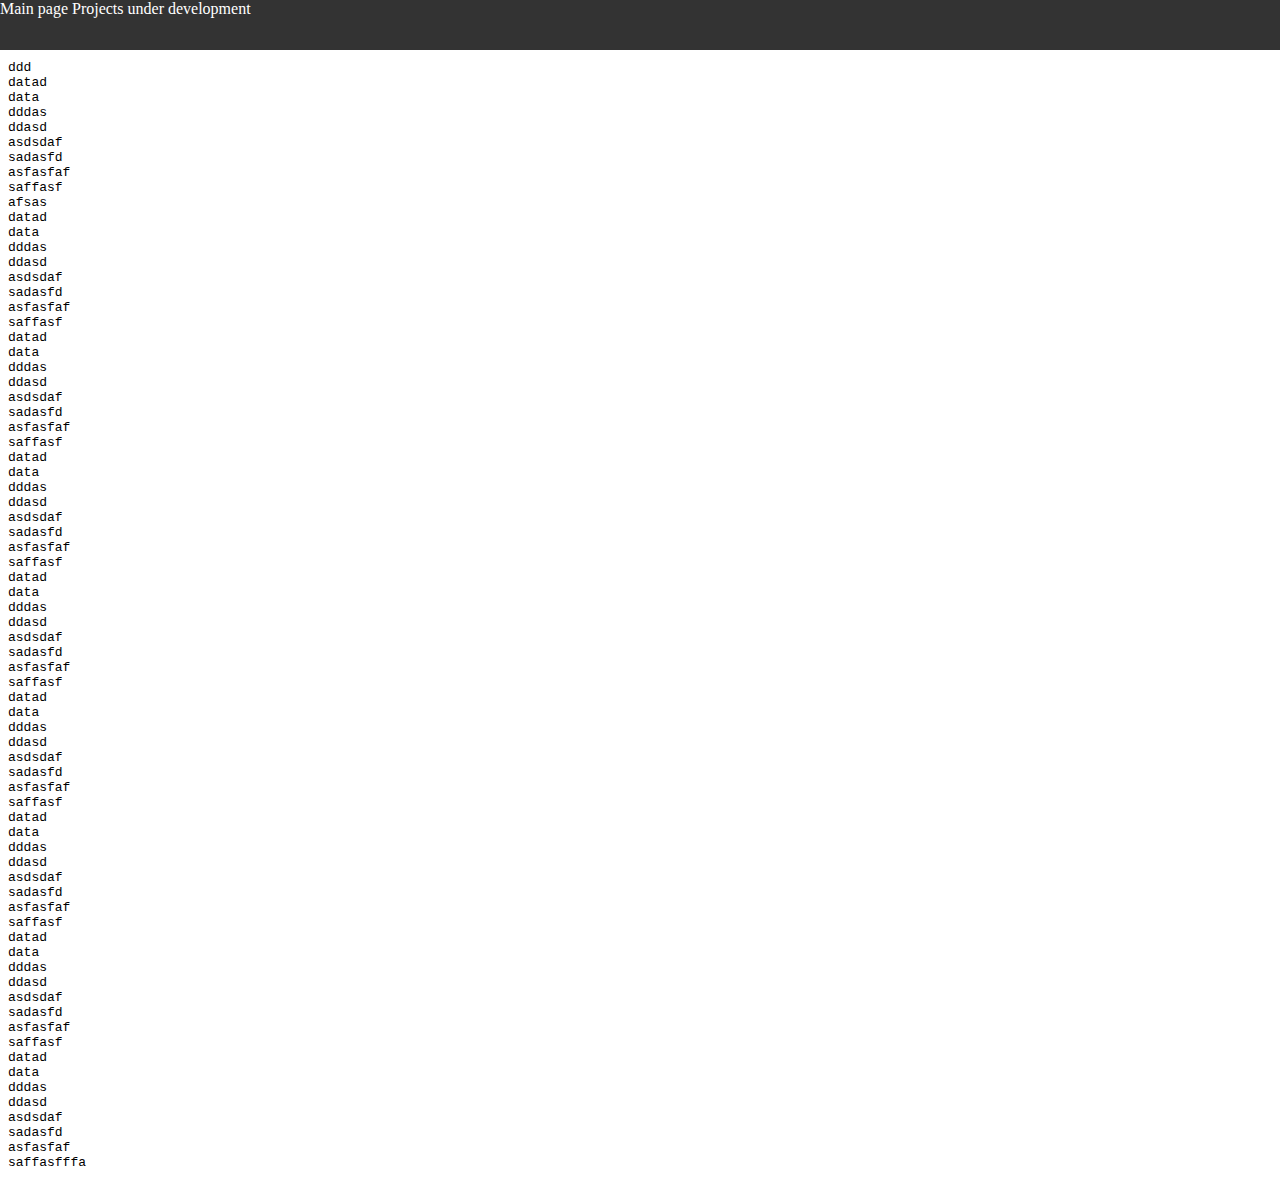
==== sziklakert.html @ 4b2d0f60 "Made changes." ====
<!doctype html>
<html>
	<head>
		<link rel="stylesheet" href="MainPage.css">
		<script type="text/javascript" src="jquery.js"></script>
		<script type="text/javascript" src="PlayerMovementController.js"></script>
	</head>

	<body>
		<div class="topnav">
			<a href="sziklakert.html" class="button">Main page</a></button>
			<a href="sziklakert/UnderDevelopment.html" class="button">Projects under development</a></button>
		</div>
		
		
		<p><pre>
ddd
datad
data
dddas
ddasd
asdsdaf
sadasfd
asfasfaf
saffasf
afsas
datad
data
dddas
ddasd
asdsdaf
sadasfd
asfasfaf
saffasf
datad
data
dddas
ddasd
asdsdaf
sadasfd
asfasfaf
saffasf
datad
data
dddas
ddasd
asdsdaf
sadasfd
asfasfaf
saffasf
datad
data
dddas
ddasd
asdsdaf
sadasfd
asfasfaf
saffasf
datad
data
dddas
ddasd
asdsdaf
sadasfd
asfasfaf
saffasf
datad
data
dddas
ddasd
asdsdaf
sadasfd
asfasfaf
saffasf
datad
data
dddas
ddasd
asdsdaf
sadasfd
asfasfaf
saffasf
datad
data
dddas
ddasd
asdsdaf
sadasfd
asfasfaf
saffasfffa</pre></p>
	</body>
</html>
---- MainPage.css ----
body{
	margin-top:60px;
}

.topnav{
	position:fixed;
	left:0px;
	top:0px;
	height:50px;
	width:100%;
	background-color:#333333;
	overflow:hidden;
}

.button:link {
    color: white; 
    background-color: transparent; 
    text-decoration: none;
}

.button:visited {
    color: white;
    background-color: transparent;
    text-decoration: none;
}

.button:hover {
    color: white;
    background-color: transparent;
    text-decoration: none;
}

.button:active {
    color: white;
    background-color: transparent;
    text-decoration: none;
}
}
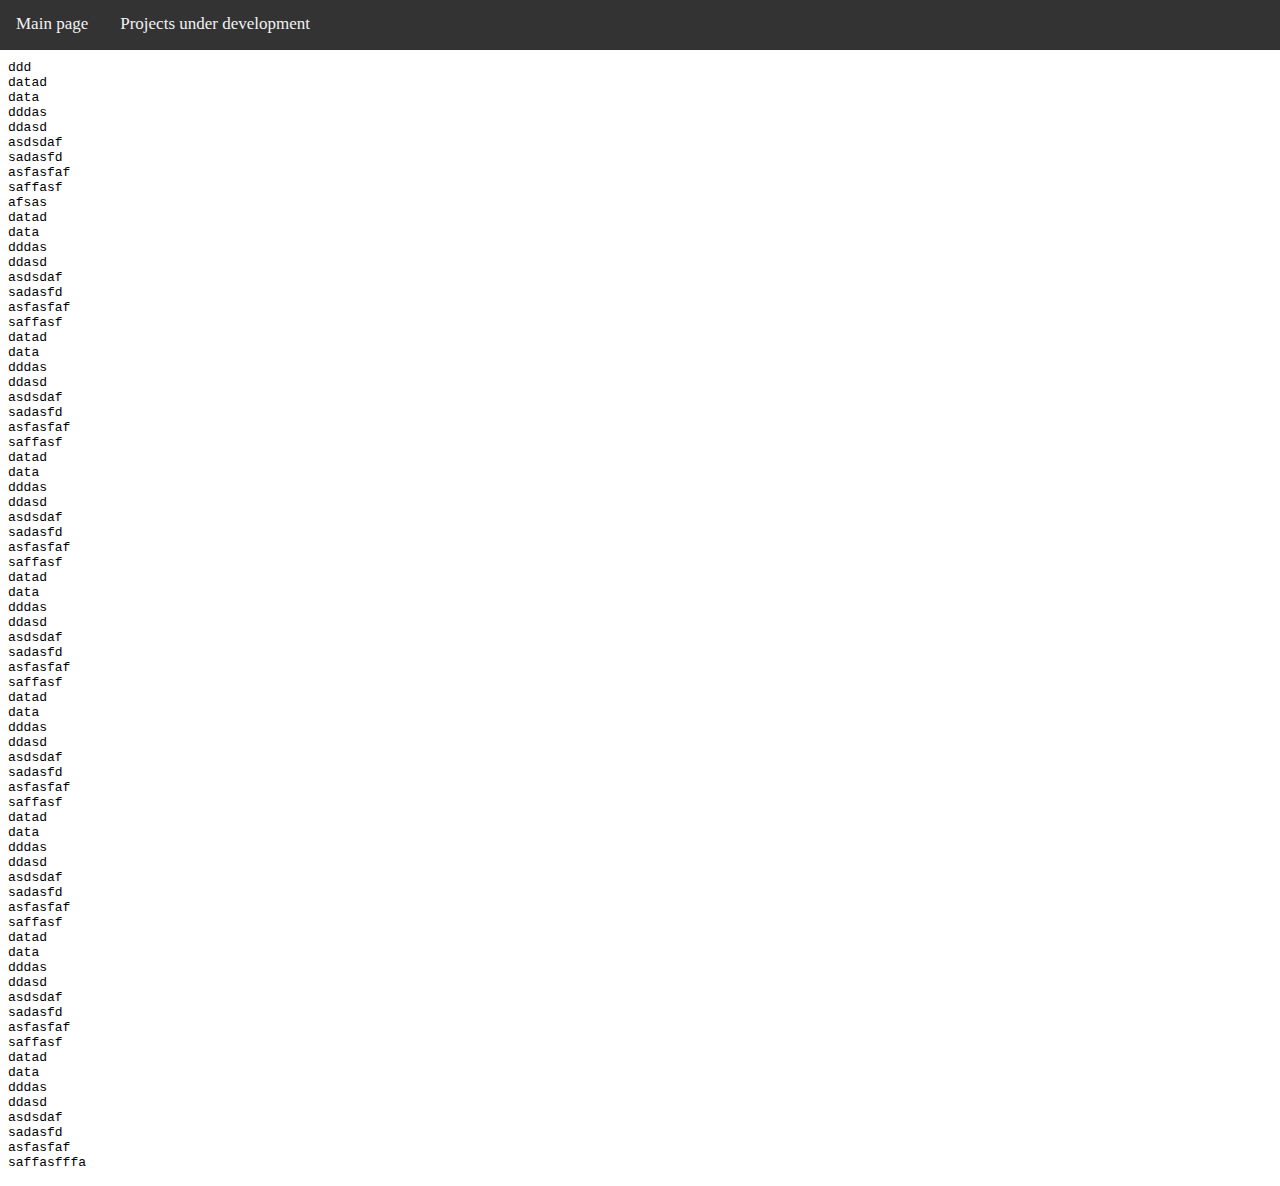
==== commit f5fe0d59: "changes" ====
--- a/sziklakert.html
+++ b/sziklakert.html
@@ -8,8 +8,8 @@
 
 	<body>
 		<div class="topnav">
-			<a href="sziklakert.html" class="button">Main page</a></button>
-			<a href="sziklakert/UnderDevelopment.html" class="button">Projects under development</a></button>
+			<a href="sziklakert.html" class="button">Main page</a>
+			<a href="sziklakert/UnderDevelopment.html" class="button">Projects under development</a>
 		</div>
 		
 		
--- a/MainPage.css
+++ b/MainPage.css
@@ -10,12 +10,17 @@
 	width:100%;
 	background-color:#333333;
 	overflow:hidden;
+	
 }
 
-.button:link {
-    color: white; 
-    background-color: transparent; 
+.topnav .button:link {
+    float: left;
+    display: block;
+    color: #f2f2f2;
+    text-align: center;
+    padding: 14px 16px;
     text-decoration: none;
+    font-size: 17px;
 }
 
 .button:visited {
@@ -35,5 +40,6 @@
     background-color: transparent;
     text-decoration: none;
 }
-}
 
+
+
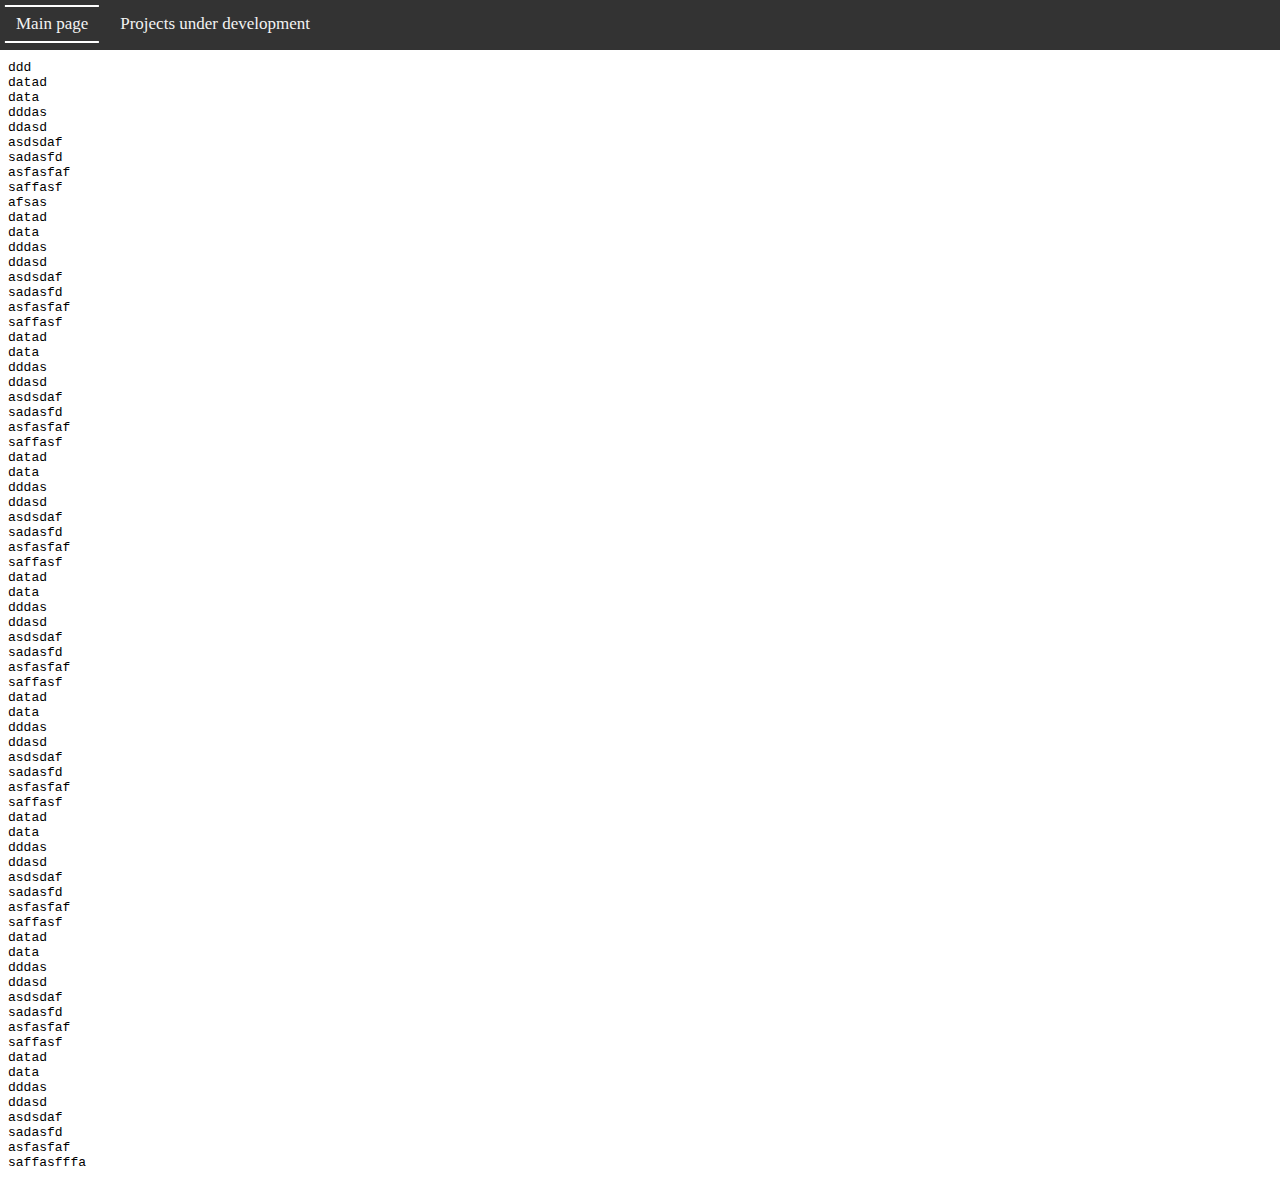
==== commit 0d6dcf30: "merged" ====
--- a/sziklakert.html
+++ b/sziklakert.html
@@ -8,8 +8,8 @@
 
 	<body>
 		<div class="topnav">
-			<a href="sziklakert.html" class="button">Main page</a>
-			<a href="sziklakert/UnderDevelopment.html" class="button">Projects under development</a>
+			<a href="sziklakert.html" class="button mainpage">Main page</a>
+			<a href="sziklakert/UnderDevelopment.html" class="button pud">Projects under development</a>
 		</div>
 		
 		
--- a/MainPage.css
+++ b/MainPage.css
@@ -21,6 +21,84 @@
     padding: 14px 16px;
     text-decoration: none;
     font-size: 17px;
+    
+    position: relative;
+    display: inline-block;
+    
+    
+    
+}
+
+
+.button:after {
+    right: 0;
+    bottom: 5px;
+    transform: rotate(90deg);
+    transform-origin: 100% 0;
+    position: absolute;
+    width: 45px;
+    height: 2px;
+    content: '';
+    opacity: 0;
+    transition: all 0.3s;
+    pointer-events: none;
+    background: #fff;
+}
+
+.button:hover:after{
+    right: 50%;
+    transform: translateX(50%);
+    opacity: 1;
+    width: 90%;
+    height: 2px;
+    content: '';
+    transition: all 0.3s;
+    pointer-events: none;
+    background: #fff;
+}
+
+.button:before {
+    right: 0;
+    bottom: 0px;
+    transform: rotate(90deg);
+    transform-origin: 0 0;
+    position: absolute;
+    width: 45px;
+    height: 2px;
+    content: '';
+    opacity: 0;
+    transition: all 0.3s;
+    pointer-events: none;
+    background: #fff;
+}
+
+.button:hover:before {
+    top:5px;
+    right: 50%;
+    transform: translateX(50%);
+    opacity: 1;
+    width: 90%;
+    height: 2px;
+    content: '';
+    transition: all 0.3s;
+    pointer-events: none;
+    background: #fff;
+}
+
+.button:hover {
+    color: white;
+    background-color: transparent;
+    text-decoration: none;
+    outline: none;
+    position: relative;
+    display: inline-block;
+    
+}
+
+.button:active {
+    color: white;
+    background-color: transparent;
+    text-decoration: none;
 }
 
 .button:visited {
@@ -29,17 +107,3 @@
     text-decoration: none;
 }
 
-.button:hover {
-    color: white;
-    background-color: transparent;
-    text-decoration: none;
-}
-
-.button:active {
-    color: white;
-    background-color: transparent;
-    text-decoration: none;
-}
-
-
-
